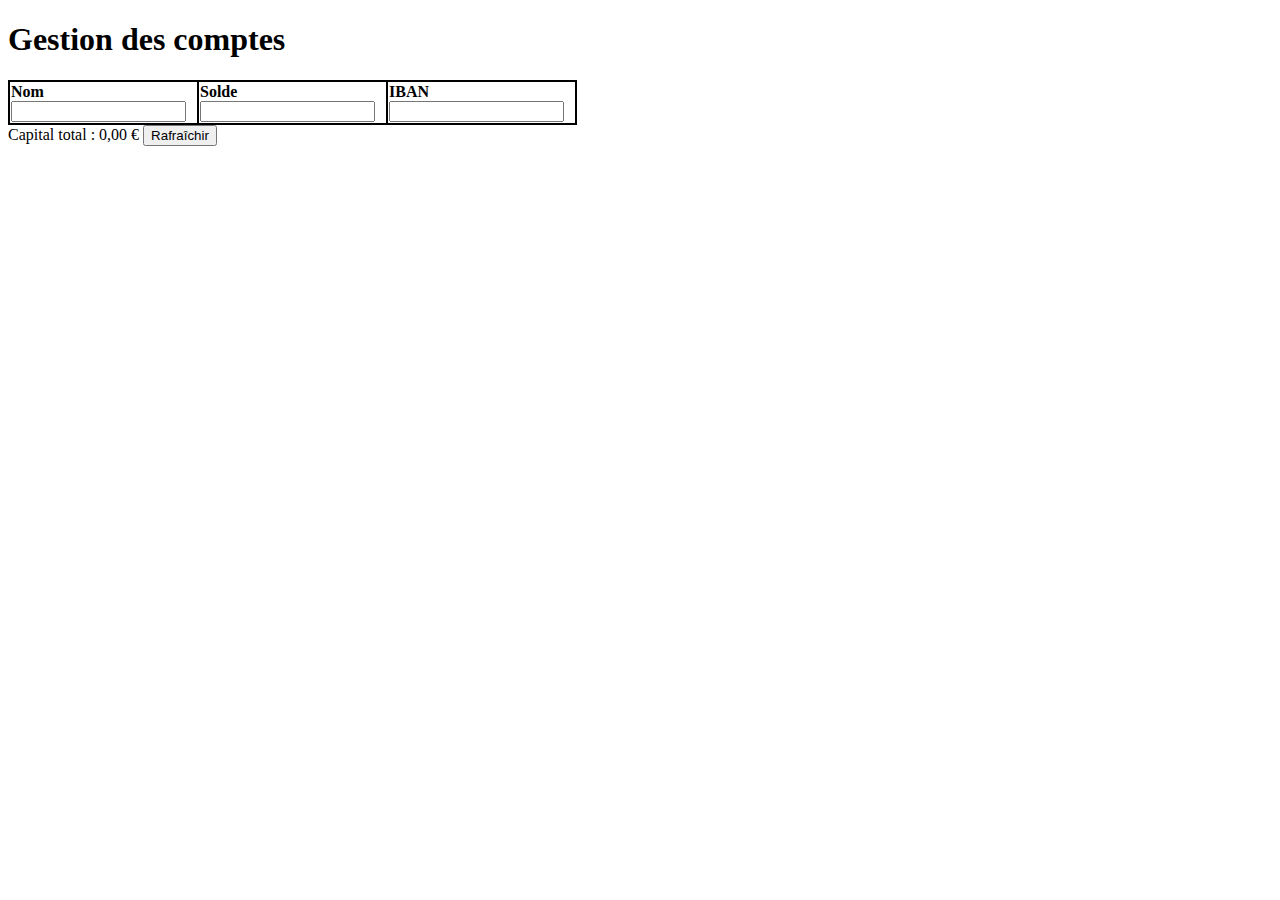
==== src/main/webapp/index.html @ 39771e5e "Initial project import : - Jax-rs classes to provide random accounts - Angular.js files with fr_fr, " ====
<!doctype html>
<html lang="fr">
	<head>
		<meta charset="utf-8">
		<title>Gestion des comptes - JAX-RS & Angular.js demo</title>
		<!-- *********************************************************************-->
		<script type="text/javascript" src="js/angular/angular.min.js"></script>
		<script type="text/javascript" src="js/angular/angular-resource.min.js"></script>
		<script type="text/javascript" src="js/angular/i18n/angular-locale_fr-fr.js"></script>
		<script type="text/javascript" src="js/account-app.js"></script>
		<!-- *********************************************************************-->
		<link rel="stylesheet" href="css/account.css">
		<!-- *********************************************************************-->
	</head>
	<body>
		<h1>Gestion des comptes</h1>
		<div ng-app="accountApp">
			<div ng-include="'views/account-list.view.html'"></div>
		</div>
	</body>
</html>
---- src/main/webapp/css/account.css ----
@CHARSET "ISO-8859-1";

table, th, td {
	border: 1px solid black;
	border-spacing: 0;
	
}
th {
	text-align: left;
}
th input {
	display: block;
	width: 90%;
}
td {
	padding: 5px;
}

.right {
	text-align: right;
}
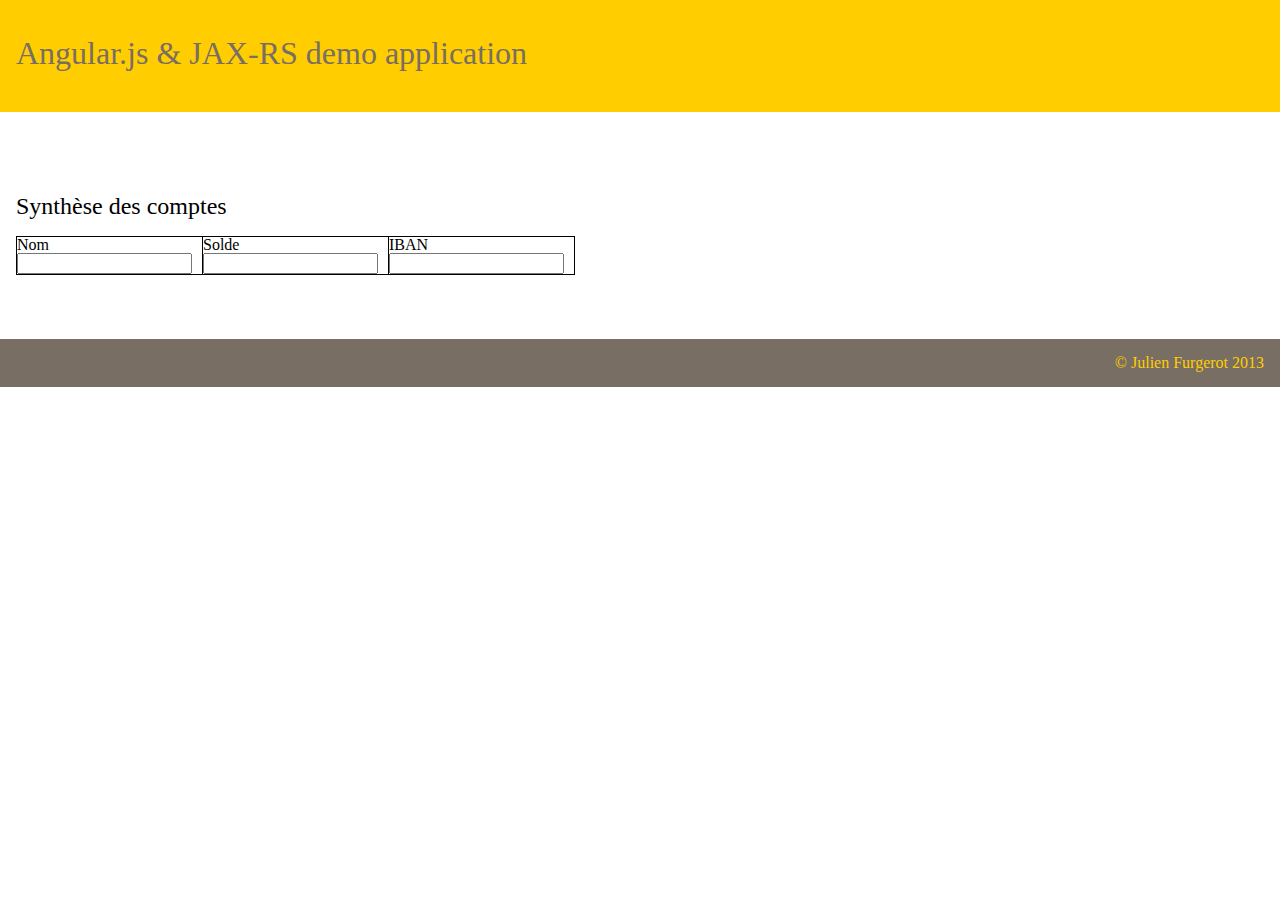
==== commit b1481be5: "- Add some decorations on page - Comment account total balance (allways zero, must work a bit more o" ====
--- a/src/main/webapp/index.html
+++ b/src/main/webapp/index.html
@@ -9,13 +9,23 @@
 		<script type="text/javascript" src="js/angular/i18n/angular-locale_fr-fr.js"></script>
 		<script type="text/javascript" src="js/account-app.js"></script>
 		<!-- *********************************************************************-->
+		<link rel="stylesheet" href="css/reset.css">
+		<link rel="stylesheet" href="css/main.css">
 		<link rel="stylesheet" href="css/account.css">
 		<!-- *********************************************************************-->
 	</head>
 	<body>
-		<h1>Gestion des comptes</h1>
-		<div ng-app="accountApp">
-			<div ng-include="'views/account-list.view.html'"></div>
+		<header>
+			<h1>Angular.js & JAX-RS demo application</h1>
+		</header>
+		<div id="content">
+			<nav></nav>
+			<div id="main">
+				<div ng-app="accountApp">
+					<div ng-include="'views/account-list.view.html'"></div>
+				</div>
+			</div>
 		</div>
+		<footer>&copy; Julien Furgerot 2013</footer>
 	</body>
 </html>
--- a/src/main/webapp/css/main.css
+++ b/src/main/webapp/css/main.css
@@ -0,0 +1,45 @@
+@CHARSET "utf-8";
+
+/* GENERAL DECLARATIONS */
+* {
+	font-family: Arial, Helvetica, sans-serif;
+}
+
+h1, h2, h3, h4; h5, h6 {
+	font-family: Impact, Charcoal, sans-serif;
+	font-weight: bold;
+	font-stretch: condensed;
+}
+
+/* SOME DEFAULTS FROM  W3C */
+h1 { font-size: 2em;	margin: 0.67em 0 }
+h2 { font-size: 1.5em;	margin: 0.75em 0 }
+h3 { font-size: 1.17em;	margin: 0.83em 0 }
+h4 { font-size: 1.em;	margin: 1.12em 0 }
+h5 { font-size: .83em;	margin:  1.5em 0 }
+h6 { font-size: .75em;	margin: 1.67em 0 }
+
+/* SECTIONS DECLARATIONS */
+header {
+	color: #786E64;
+	background-color: #FFCD00;
+	
+	min-height: 5em;
+	margin-bottom: 3em;
+	padding: 1em;
+}
+
+#main {
+	padding: 1em;
+}
+
+footer {
+	color: #FFCD00;
+	background-color: #786E64;
+	
+	text-align: right;
+	margin-top: 3em;
+	padding: 1em;
+	
+	bottom: 0;
+}--- a/src/main/webapp/css/account.css
+++ b/src/main/webapp/css/account.css
@@ -1,4 +1,4 @@
-@CHARSET "ISO-8859-1";
+﻿@CHARSET "utf-8";
 
 table, th, td {
 	border: 1px solid black;
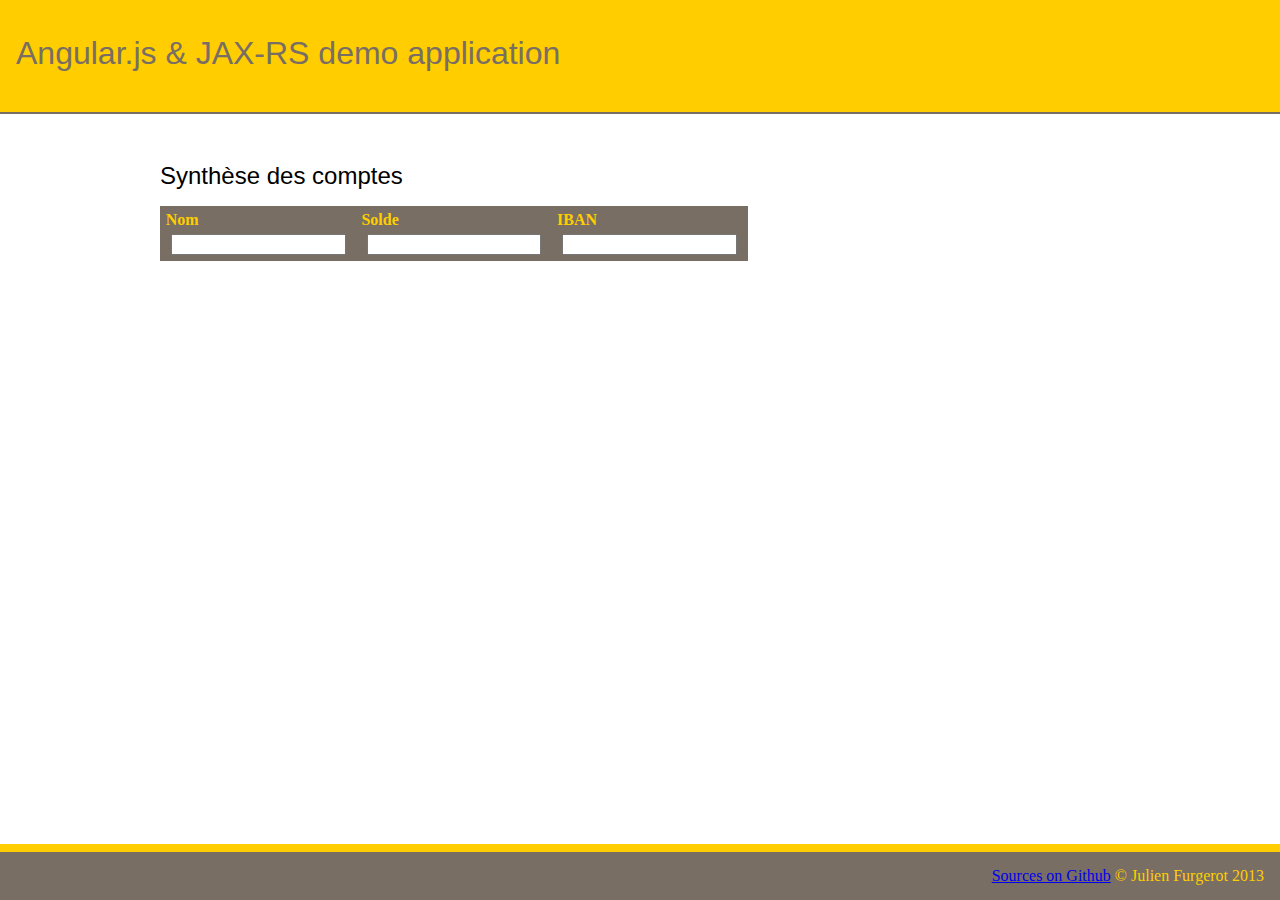
==== commit f6cc1321: "Link & design : - Add link to Github project in footer - Improve ui design" ====
--- a/src/main/webapp/index.html
+++ b/src/main/webapp/index.html
@@ -26,6 +26,11 @@
 				</div>
 			</div>
 		</div>
-		<footer>&copy; Julien Furgerot 2013</footer>
+		<footer>
+			<div>
+				<a href="https://github.com/zbbfufu/angular-jaxrs-demo">Sources on Github</a>
+				&copy; Julien Furgerot 2013
+			</div>
+		</footer>
 	</body>
 </html>
--- a/src/main/webapp/css/main.css
+++ b/src/main/webapp/css/main.css
@@ -5,9 +5,8 @@
 	font-family: Arial, Helvetica, sans-serif;
 }
 
-h1, h2, h3, h4; h5, h6 {
+h1, h2, h3, h4, h5, h6 {
 	font-family: Impact, Charcoal, sans-serif;
-	font-weight: bold;
 	font-stretch: condensed;
 }
 
@@ -19,27 +18,38 @@
 h5 { font-size: .83em;	margin:  1.5em 0 }
 h6 { font-size: .75em;	margin: 1.67em 0 }
 
+
 /* SECTIONS DECLARATIONS */
+
 header {
 	color: #786E64;
 	background-color: #FFCD00;
 	
+	/* grey ligne on bottom of header */
+	border-bottom: 0.15em solid #786E64;
+	
 	min-height: 5em;
-	margin-bottom: 3em;
 	padding: 1em;
 }
 
 #main {
-	padding: 1em;
+	padding: 2em 10em;
 }
 
 footer {
 	color: #FFCD00;
 	background-color: #786E64;
 	
+	/* yellow ligne on top of footer */
+	border-top: 0.5em solid #FFCD00;
+	
 	text-align: right;
 	margin-top: 3em;
-	padding: 1em;
 	
+	position: absolute;
 	bottom: 0;
+	width: 100%;
+}
+footer div {
+	padding: 1em 1em;
 }--- a/src/main/webapp/css/account.css
+++ b/src/main/webapp/css/account.css
@@ -1,21 +1,15 @@
 ﻿@CHARSET "utf-8";
 
 table, th, td {
-	border: 1px solid black;
+	border: 0.1em solid #786E64;
 	border-spacing: 0;
-	
-}
-th {
-	text-align: left;
-}
-th input {
-	display: block;
-	width: 90%;
-}
-td {
-	padding: 5px;
 }
 
-.right {
-	text-align: right;
-}+th, td { padding: 0.3em; }
+
+th			{ font-weight: bold; color: #FFCD00; background-color: #786E64; }
+th div		{ text-align: left; }
+th input	{ width: 90%; margin-top: 0.5em; }
+
+
+.right { text-align: right; }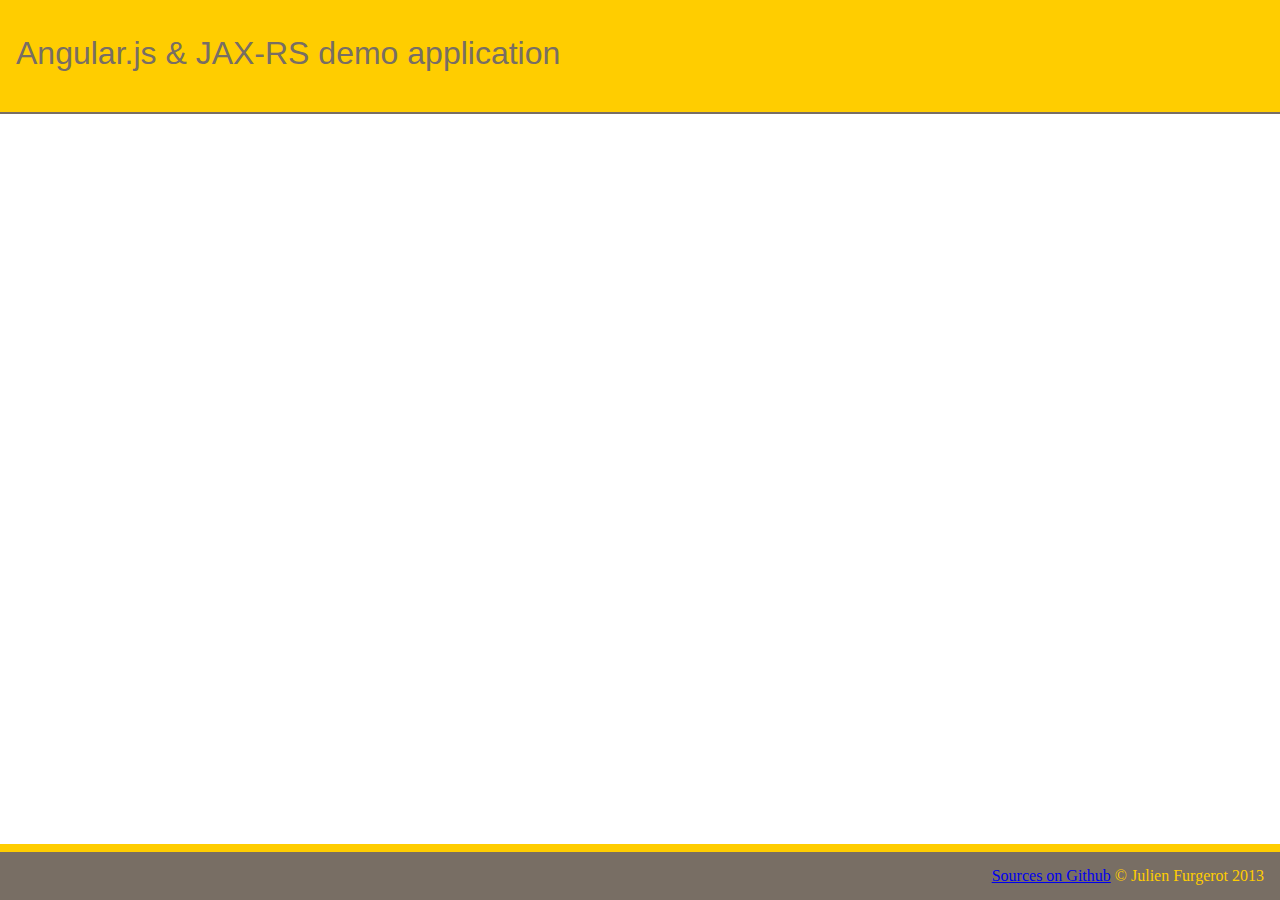
==== commit 71834525: "Webjars and some cleaning - Use webjars (http://www.webjars.org) to provide AngularJS 1.0.8 - add pr" ====
--- a/src/main/webapp/index.html
+++ b/src/main/webapp/index.html
@@ -2,33 +2,33 @@
 <html lang="fr">
 	<head>
 		<meta charset="utf-8">
-		<title>Gestion des comptes - JAX-RS & Angular.js demo</title>
+		<title>Gestion des comptes - JAX-RS &amp; Angular.js demo</title>
 		<!-- *********************************************************************-->
-		<script type="text/javascript" src="js/angular/angular.min.js"></script>
-		<script type="text/javascript" src="js/angular/angular-resource.min.js"></script>
-		<script type="text/javascript" src="js/angular/i18n/angular-locale_fr-fr.js"></script>
-		<script type="text/javascript" src="js/account-app.js"></script>
+		<script type="text/javascript" src="webjars/angularjs/1.0.8/angular.min.js"></script>
+		<script type="text/javascript" src="webjars/angularjs/1.0.8/angular-resource.min.js"></script>
+		<script type="text/javascript" src="webjars/angularjs/1.0.8/i18n/angular-locale_fr-fr.js"></script>
+		<script type="text/javascript" src="js/account/accountApp.js"></script>
 		<!-- *********************************************************************-->
 		<link rel="stylesheet" href="css/reset.css">
 		<link rel="stylesheet" href="css/main.css">
-		<link rel="stylesheet" href="css/account.css">
+		<link rel="stylesheet" href="js/account/account.css">
 		<!-- *********************************************************************-->
 	</head>
 	<body>
 		<header>
-			<h1>Angular.js & JAX-RS demo application</h1>
+			<h1>Angular.js &amp; JAX-RS demo application</h1>
 		</header>
 		<div id="content">
 			<nav></nav>
 			<div id="main">
-				<div ng-app="accountApp">
-					<div ng-include="'views/account-list.view.html'"></div>
+				<div data-ng-app="accountApp">
+					<div data-ng-include="'js/account/accountList.view.html'"></div>
 				</div>
 			</div>
 		</div>
 		<footer>
 			<div>
-				<a href="https://github.com/zbbfufu/angular-jaxrs-demo">Sources on Github</a>
+				<a href="https://github.com/zbbfufu/angular-jaxrs-demo" target="_blank">Sources on Github</a>
 				&copy; Julien Furgerot 2013
 			</div>
 		</footer>
--- a/src/main/webapp/js/account/account.css
+++ b/src/main/webapp/js/account/account.css
@@ -0,0 +1,15 @@
+﻿@CHARSET "utf-8";
+
+table, th, td {
+	border: 0.1em solid #786E64;
+	border-spacing: 0;
+}
+
+th, td { padding: 0.3em; }
+
+th			{ font-weight: bold; color: #FFCD00; background-color: #786E64; }
+th div		{ text-align: left; }
+th input	{ width: 90%; margin-top: 0.5em; }
+
+
+.right { text-align: right; }